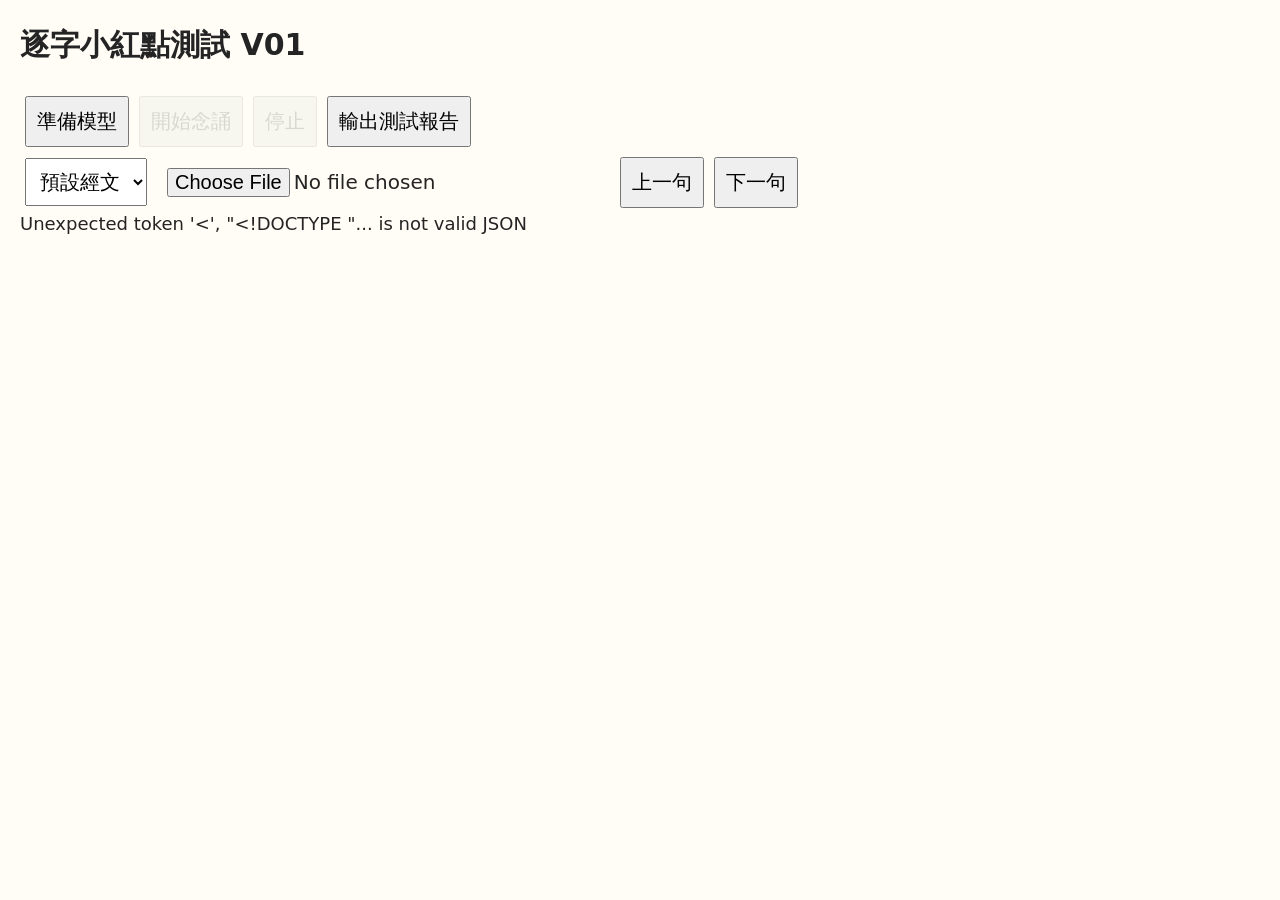
==== index2.html @ 07c149e3 "11" ====
<!doctype html><html lang="zh-Hant"><meta charset="utf-8"><meta name="viewport" content="width=device-width,initial-scale=1"><title>背書助手｜逐字紅點測試 V01</title><style>
body{font:20px system-ui,sans-serif;margin:20px;background:#fffdf5;color:#242424}button,select,input{font:inherit;margin:5px;padding:10px}#verse{position:relative;line-height:2.3;font-size:clamp(26px,5vw,48px);padding:10px 0;overflow-wrap:anywhere}#verse span{display:inline-block;position:relative}#dot{position:absolute;width:10px;height:10px;background:#e22;border-radius:50%;pointer-events:none;left:0;top:0;transform:translate(-50%,-50%)}#status,#diag{font-size:18px;overflow-wrap:anywhere}button:disabled{opacity:.45}</style><h2>逐字小紅點測試 V01</h2><div><button id="load">準備模型</button><button id="start" disabled>開始念誦</button><button id="stop" disabled>停止</button><button id="report">輸出測試報告</button></div><div><select id="book"><option value="">預設經文</option></select><input id="file" type="file" accept=".json"><button id="prev">上一句</button><button id="next">下一句</button></div><div id="status">請準備模型</div><div id="verse"></div><div id="diag"></div><script src="recite-core.js"></script><script>
const $=x=>document.getElementById(x), now=()=>performance.now();let rows=[],dict={},worker,ready=false,running=false,ctx,media,node,epoch=0,sid=0,shown=-1,core,armed=false,events=[],visual=[],raf=0,pos=null,target=null,holdUntil=0,anim=null,displayBusy=false,lastTime=null,lastHeard=0,packetCount=0;const log=(type,data={})=>events.push({type,at:now(),...data});const clean=Recite.clean;
function validate(raw){const a=Array.isArray(raw)?raw:raw.sentences?.map(x=>({original:x.text,pinyin_syllables:x.pinyin_syllables,type:'scripture',sentence_id:x.id}));if(!Array.isArray(a))throw Error('教材格式錯誤');const b=a.filter(x=>x.type!=='heading');if(!b.length||b.some(x=>!x.original||!Array.isArray(x.pinyin_syllables)||x.pinyin_syllables.length!==clean(x.original).length))throw Error('需要完整拼音教材');return b;}
function render(i){shown=i;const v=$('verse');v.replaceChildren();for(const c of rows[i].original){const s=document.createElement('span');s.textContent=c;if(clean(c))s.dataset.word='1';v.append(s);}const d=document.createElement('i');d.id='dot';v.append(d);pos=point(1);draw();lastTime=null;lastHeard=0;log('display',{sid:i});}
function point(n){const v=$('verse'),a=[...v.querySelectorAll('[data-word]')],s=a[Math.max(0,Math.min(a.length-1,n-1))];return s?{x:s.offsetLeft+s.offsetWidth/2,y:s.offsetTop+s.offsetHeight*.78}: {x:0,y:0};}
function draw(){const d=$('dot');if(d&&pos){d.style.left=pos.x+'px';d.style.top=pos.y+'px';}}
function clearVisual(){visual=[];anim=null;holdUntil=0;displayBusy=false;cancelAnimationFrame(raf);raf=0;}
function enqueue(e){visual.push(e);if(!raf)raf=requestAnimationFrame(tick);}
function tick(t){raf=0;if(anim){const f=Math.min(1,(t-anim.start)/anim.duration),q=f*f*(3-2*f);pos={x:anim.from.x+(anim.to.x-anim.from.x)*q,y:anim.from.y+(anim.to.y-anim.from.y)*q};draw();if(f<1){raf=requestAnimationFrame(tick);return;}log('dot-arrived',{sid:shown,word:anim.word});anim=null;}if(t<holdUntil){raf=requestAnimationFrame(tick);return;}if(holdUntil){holdUntil=0;displayBusy=false;}while(visual.length){const e=visual.shift();if(e.sid!==shown)render(e.sid);if(e.kind==='hold'){holdUntil=t+300;log('tail-hold',{sid:shown});raf=requestAnimationFrame(tick);return;}if(e.kind==='show')continue;const p=point(e.word);anim={from:pos,to:p,start:t,duration:e.duration,word:e.word};log('dot-start',{sid:shown,word:e.word,duration:e.duration});raf=requestAnimationFrame(tick);return;}}
function reset(i,replay=false){sid=i;epoch++;armed=false;core.reset();lastHeard=0;lastTime=null;worker.postMessage({type:'reset',epoch,sid,replay,clean:!replay,single:rows[sid].pinyin_syllables.length===1});}
function result(m){if(!running||!armed)return;const row=rows[sid],r=core.decide(row,m.text,m.final,75,now());const hits=r.alignment.filter(x=>x.targetPos&&x.heardPos&&x.weight>=.65);const hit=hits.at(-1);let word=hit?.targetPos||0;const ts=m.timestamps||[],tokens=m.tokens||[];let stamp=null;if(hit&&ts.length===clean(m.text).length&&(!tokens.length||tokens.every(x=>clean(x).length===1)))stamp=ts[hit.heardPos-1];let duration=80;if(Number.isFinite(stamp)&&Number.isFinite(lastTime)&&word>lastHeard)duration=Math.max(45,Math.min(160,(stamp-lastTime)*1000/(word-lastHeard)));log('recognition',{sid,text:m.text,timestamps:ts,tokens,alignment:r.alignment,score:r.score,action:r.action,word,stamp,receivedAt:m.receivedAt,audioAt:m.audioAt});$('diag').textContent=`辨識：${m.text} ｜定位：${word} ｜分數：${r.score} ｜時間戳記：${ts.length} 筆`;if(word>lastHeard){const from=lastHeard;visual=visual.filter(e=>e.sid!==sid||e.kind!=='move');for(let k=Math.max(1,from+1);k<=word;k++)enqueue({sid,kind:'move',word:k,duration:Math.min(duration,240/Math.max(1,word-from))});lastHeard=word;if(Number.isFinite(stamp))lastTime=stamp;}if(r.action==='pass')pass();else if(r.action==='fail'){log('retry',{sid});clearVisual();render(sid);reset(sid);$('status').textContent='請重新念本句';}}
function pass(){armed=false;const n=rows[sid].pinyin_syllables.length;enqueue({sid,kind:'move',word:n,duration:80});enqueue({sid,kind:'hold'});log('pass',{sid});if(sid+1<rows.length){const next=sid+1;enqueue({sid:next,kind:'show'});reset(next,true);}else{running=false;worker.postMessage({type:'block',epoch:++epoch});release();$('status').textContent='全部完成';}}
async function release(){media?.getTracks().forEach(t=>t.stop());if(ctx){await ctx.close().catch(()=>{});ctx=null;}$('start').disabled=!ready;$('stop').disabled=true;}
$('load').onclick=()=>{if(worker)return;worker=new Worker('worker2.js');worker.onmessage=({data:m})=>{if(m.type==='status')$('status').textContent=m.text;else if(m.type==='ready'){ready=true;$('start').disabled=false;$('status').textContent='模型準備完成';log('ready',m);}else if(m.type==='error'){ $('status').textContent=m.text;log('error',m);running=false;release();worker.terminate();worker=null;ready=false;$('start').disabled=true;}else if(m.epoch===epoch&&m.sid===sid){if(m.type==='armed')armed=true;else if(m.type==='result')result(m);else if(m.type==='voice-pass'&&running&&armed)pass();else if(m.type==='ack'&&++packetCount%10===0)log('audio',{level:m.level,latency:m.latency});}};worker.postMessage({type:'init'});};
$('start').onclick=async()=>{if(!ready||running||!rows.length)return;$('start').disabled=true;try{ctx=new (window.AudioContext||window.webkitAudioContext)();await ctx.resume();media=await navigator.mediaDevices.getUserMedia({audio:{channelCount:1,echoCancellation:false,noiseSuppression:false,autoGainControl:false}});await ctx.audioWorklet.addModule('pcm-worklet.js');node=new AudioWorkletNode(ctx,'pcm50');ctx.createMediaStreamSource(media).connect(node);node.connect(ctx.destination);clearVisual();render(sid);running=true;reset(sid);node.port.onmessage=({data:m})=>{if(running)worker.postMessage({type:'pcm',epoch,sid,at:performance.timeOrigin+now(),samples:m.samples},[m.samples.buffer]);};$('stop').disabled=false;$('status').textContent='請開始念誦';}catch(e){running=false;await release();$('status').textContent=e.message;}};
$('stop').onclick=()=>{running=false;worker?.postMessage({type:'block',epoch:++epoch});clearVisual();release();$('status').textContent='已停止';};function go(i){if(!rows.length)return;clearVisual();sid=Math.max(0,Math.min(rows.length-1,i));render(sid);if(running)reset(sid);}$('prev').onclick=()=>go(shown-1);$('next').onclick=()=>go(shown+1);function setRows(a){if(running)$('stop').click();rows=validate(a);go(0);}$('file').onchange=async()=>{try{setRows(JSON.parse(await $('file').files[0].text()));}catch(e){$('status').textContent=e.message;}};$('book').onchange=async()=>{try{const f=$('book').value;setRows(await (await fetch(f?'script/'+encodeURIComponent(f):'scripture.json')).json());}catch(e){$('status').textContent=e.message;}};$('report').onclick=()=>{const a=document.createElement('a');a.href=URL.createObjectURL(new Blob([JSON.stringify({version:'index2-V01',events},null,2)],{type:'application/json'}));a.download='index2-report.json';a.click();setTimeout(()=>URL.revokeObjectURL(a.href),1000);};window.addEventListener('resize',()=>{if(shown>=0&&!anim){pos=point(lastHeard||1);draw();}});(async()=>{try{dict=await (await fetch('pinyin.json')).json();core=new Recite.Core(dict);setRows(await (await fetch('scripture.json')).json());const r=await fetch('script/catalog.json');if(r.ok)for(const e of await r.json())$('book').add(new Option(e.name,e.file));}catch(e){$('status').textContent=e.message;}})();
</script></html>
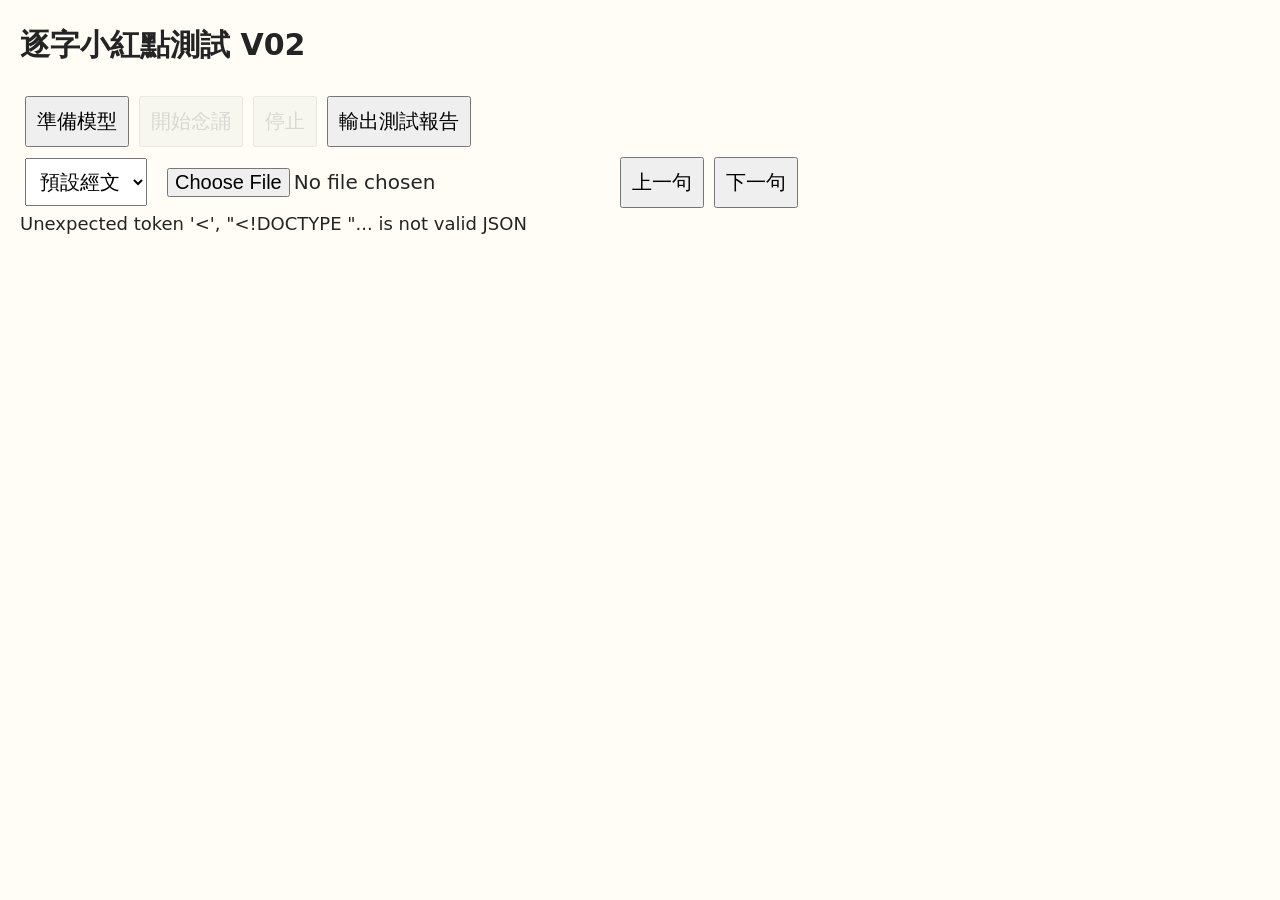
==== commit ab2ab367: "12" ====
--- a/index2.html
+++ b/index2.html
@@ -1,18 +1,19 @@
-<!doctype html><html lang="zh-Hant"><meta charset="utf-8"><meta name="viewport" content="width=device-width,initial-scale=1"><title>背書助手｜逐字紅點測試 V01</title><style>
-body{font:20px system-ui,sans-serif;margin:20px;background:#fffdf5;color:#242424}button,select,input{font:inherit;margin:5px;padding:10px}#verse{position:relative;line-height:2.3;font-size:clamp(26px,5vw,48px);padding:10px 0;overflow-wrap:anywhere}#verse span{display:inline-block;position:relative}#dot{position:absolute;width:10px;height:10px;background:#e22;border-radius:50%;pointer-events:none;left:0;top:0;transform:translate(-50%,-50%)}#status,#diag{font-size:18px;overflow-wrap:anywhere}button:disabled{opacity:.45}</style><h2>逐字小紅點測試 V01</h2><div><button id="load">準備模型</button><button id="start" disabled>開始念誦</button><button id="stop" disabled>停止</button><button id="report">輸出測試報告</button></div><div><select id="book"><option value="">預設經文</option></select><input id="file" type="file" accept=".json"><button id="prev">上一句</button><button id="next">下一句</button></div><div id="status">請準備模型</div><div id="verse"></div><div id="diag"></div><script src="recite-core.js"></script><script>
+<!doctype html><html lang="zh-Hant"><meta charset="utf-8"><meta name="viewport" content="width=device-width,initial-scale=1"><title>背書助手｜逐字紅點測試 V02</title><style>
+body{font:20px system-ui,sans-serif;margin:20px;background:#fffdf5;color:#242424}button,select,input{font:inherit;margin:5px;padding:10px}#verse{position:relative;line-height:2.3;font-size:clamp(26px,5vw,48px);padding:10px 0;overflow-wrap:anywhere}#verse span{display:inline-block;position:relative}#dot{position:absolute;width:10px;height:10px;background:#e22;border-radius:50%;pointer-events:none;left:0;top:0;transform:translate(-50%,-50%)}#status,#diag{font-size:18px;overflow-wrap:anywhere}button:disabled{opacity:.45}</style><h2>逐字小紅點測試 V02</h2><div><button id="load">準備模型</button><button id="start" disabled>開始念誦</button><button id="stop" disabled>停止</button><button id="report">輸出測試報告</button></div><div><select id="book"><option value="">預設經文</option></select><input id="file" type="file" accept=".json"><button id="prev">上一句</button><button id="next">下一句</button></div><div id="status">請準備模型</div><div id="verse"></div><div id="diag"></div><script src="recite-core.js"></script><script>
 const $=x=>document.getElementById(x), now=()=>performance.now();let rows=[],dict={},worker,ready=false,running=false,ctx,media,node,epoch=0,sid=0,shown=-1,core,armed=false,events=[],visual=[],raf=0,pos=null,target=null,holdUntil=0,anim=null,displayBusy=false,lastTime=null,lastHeard=0,packetCount=0;const log=(type,data={})=>events.push({type,at:now(),...data});const clean=Recite.clean;
 function validate(raw){const a=Array.isArray(raw)?raw:raw.sentences?.map(x=>({original:x.text,pinyin_syllables:x.pinyin_syllables,type:'scripture',sentence_id:x.id}));if(!Array.isArray(a))throw Error('教材格式錯誤');const b=a.filter(x=>x.type!=='heading');if(!b.length||b.some(x=>!x.original||!Array.isArray(x.pinyin_syllables)||x.pinyin_syllables.length!==clean(x.original).length))throw Error('需要完整拼音教材');return b;}
-function render(i){shown=i;const v=$('verse');v.replaceChildren();for(const c of rows[i].original){const s=document.createElement('span');s.textContent=c;if(clean(c))s.dataset.word='1';v.append(s);}const d=document.createElement('i');d.id='dot';v.append(d);pos=point(1);draw();lastTime=null;lastHeard=0;log('display',{sid:i});}
+let cursor=1,goal=1,pace=250,frameTime=null,passed=false,tailStart=null,nextShown=null,lastLogged=1;
+function render(i){shown=i;const v=$('verse');v.replaceChildren();for(const c of rows[i].original){const s=document.createElement('span');s.textContent=c;if(clean(c))s.dataset.word='1';v.append(s);}const d=document.createElement('i');d.id='dot';v.append(d);cursor=goal=lastLogged=1;pos=point(1);draw();log('display',{sid:i});}
 function point(n){const v=$('verse'),a=[...v.querySelectorAll('[data-word]')],s=a[Math.max(0,Math.min(a.length-1,n-1))];return s?{x:s.offsetLeft+s.offsetWidth/2,y:s.offsetTop+s.offsetHeight*.78}: {x:0,y:0};}
 function draw(){const d=$('dot');if(d&&pos){d.style.left=pos.x+'px';d.style.top=pos.y+'px';}}
-function clearVisual(){visual=[];anim=null;holdUntil=0;displayBusy=false;cancelAnimationFrame(raf);raf=0;}
-function enqueue(e){visual.push(e);if(!raf)raf=requestAnimationFrame(tick);}
-function tick(t){raf=0;if(anim){const f=Math.min(1,(t-anim.start)/anim.duration),q=f*f*(3-2*f);pos={x:anim.from.x+(anim.to.x-anim.from.x)*q,y:anim.from.y+(anim.to.y-anim.from.y)*q};draw();if(f<1){raf=requestAnimationFrame(tick);return;}log('dot-arrived',{sid:shown,word:anim.word});anim=null;}if(t<holdUntil){raf=requestAnimationFrame(tick);return;}if(holdUntil){holdUntil=0;displayBusy=false;}while(visual.length){const e=visual.shift();if(e.sid!==shown)render(e.sid);if(e.kind==='hold'){holdUntil=t+300;log('tail-hold',{sid:shown});raf=requestAnimationFrame(tick);return;}if(e.kind==='show')continue;const p=point(e.word);anim={from:pos,to:p,start:t,duration:e.duration,word:e.word};log('dot-start',{sid:shown,word:e.word,duration:e.duration});raf=requestAnimationFrame(tick);return;}}
+function clearVisual(){cancelAnimationFrame(raf);raf=0;frameTime=null;passed=false;tailStart=null;nextShown=null;goal=cursor;}
+function wake(){if(!raf){frameTime=null;raf=requestAnimationFrame(tick);}}
+function tick(t){raf=0;const dt=frameTime===null?0:Math.min(50,t-frameTime);frameTime=t;cursor=Math.min(goal,cursor+dt/pace);const lo=Math.floor(cursor),hi=Math.ceil(cursor),f=cursor-lo,a=point(lo),b=point(hi);pos={x:a.x+(b.x-a.x)*f,y:a.y+(b.y-a.y)*f};draw();if(lo>lastLogged){lastLogged=lo;log('dot-arrived',{sid:shown,word:lo});}if(passed&&cursor>=goal){if(tailStart===null){tailStart=t;log('tail-hold',{sid:shown});}if(t-tailStart>=300){const next=nextShown;clearVisual();if(next!==null&&running){render(next);reset(next,false);$('status').textContent='請開始念誦';}else if(running){running=false;worker.postMessage({type:'block',epoch:++epoch});release();$('status').textContent='全部完成';}return;}}if(cursor<goal||passed)raf=requestAnimationFrame(tick);else frameTime=null;}
 function reset(i,replay=false){sid=i;epoch++;armed=false;core.reset();lastHeard=0;lastTime=null;worker.postMessage({type:'reset',epoch,sid,replay,clean:!replay,single:rows[sid].pinyin_syllables.length===1});}
-function result(m){if(!running||!armed)return;const row=rows[sid],r=core.decide(row,m.text,m.final,75,now());const hits=r.alignment.filter(x=>x.targetPos&&x.heardPos&&x.weight>=.65);const hit=hits.at(-1);let word=hit?.targetPos||0;const ts=m.timestamps||[],tokens=m.tokens||[];let stamp=null;if(hit&&ts.length===clean(m.text).length&&(!tokens.length||tokens.every(x=>clean(x).length===1)))stamp=ts[hit.heardPos-1];let duration=80;if(Number.isFinite(stamp)&&Number.isFinite(lastTime)&&word>lastHeard)duration=Math.max(45,Math.min(160,(stamp-lastTime)*1000/(word-lastHeard)));log('recognition',{sid,text:m.text,timestamps:ts,tokens,alignment:r.alignment,score:r.score,action:r.action,word,stamp,receivedAt:m.receivedAt,audioAt:m.audioAt});$('diag').textContent=`辨識：${m.text} ｜定位：${word} ｜分數：${r.score} ｜時間戳記：${ts.length} 筆`;if(word>lastHeard){const from=lastHeard;visual=visual.filter(e=>e.sid!==sid||e.kind!=='move');for(let k=Math.max(1,from+1);k<=word;k++)enqueue({sid,kind:'move',word:k,duration:Math.min(duration,240/Math.max(1,word-from))});lastHeard=word;if(Number.isFinite(stamp))lastTime=stamp;}if(r.action==='pass')pass();else if(r.action==='fail'){log('retry',{sid});clearVisual();render(sid);reset(sid);$('status').textContent='請重新念本句';}}
-function pass(){armed=false;const n=rows[sid].pinyin_syllables.length;enqueue({sid,kind:'move',word:n,duration:80});enqueue({sid,kind:'hold'});log('pass',{sid});if(sid+1<rows.length){const next=sid+1;enqueue({sid:next,kind:'show'});reset(next,true);}else{running=false;worker.postMessage({type:'block',epoch:++epoch});release();$('status').textContent='全部完成';}}
+function result(m){if(!running||!armed||passed)return;const row=rows[sid],r=core.decide(row,m.text,m.final,75,now());const ts=m.timestamps||[],tokens=m.tokens||[],count=clean(m.text).length,n=row.pinyin_syllables.length,word=Math.min(n,count);let stamp=null;if(ts.length===count&&(!tokens.length||tokens.every(x=>clean(x).length===1))){stamp=ts.at(-1);const gaps=[];for(let i=Math.max(1,ts.length-5);i<ts.length;i++){const d=(ts[i]-ts[i-1])*1000;if(d>=60&&d<=650)gaps.push(d);}if(count>lastHeard&&gaps.length){gaps.sort((a,b)=>a-b);const estimate=Math.max(120,Math.min(420,gaps[Math.floor(gaps.length/2)]));pace+=Math.max(-20,Math.min(20,(estimate-pace)*.25));}}log('recognition',{sid,text:m.text,timestamps:ts,tokens,alignment:r.alignment,score:r.score,action:r.action,word,stamp,pace,receivedAt:m.receivedAt,audioAt:m.audioAt});$('diag').textContent=`辨識：${m.text} ｜吐字：${count} ｜分數：${r.score} ｜每字：${Math.round(pace)}ms`;if(word>lastHeard){lastHeard=word;goal=Math.max(goal,word);wake();}if(r.action==='pass')pass();else if(r.action==='fail'){log('retry',{sid});clearVisual();render(sid);reset(sid);$('status').textContent='請重新念本句';}}
+function pass(){if(passed)return;armed=false;passed=true;goal=rows[sid].pinyin_syllables.length;nextShown=sid+1<rows.length?sid+1:null;log('pass',{sid});wake();}
 async function release(){media?.getTracks().forEach(t=>t.stop());if(ctx){await ctx.close().catch(()=>{});ctx=null;}$('start').disabled=!ready;$('stop').disabled=true;}
 $('load').onclick=()=>{if(worker)return;worker=new Worker('worker2.js');worker.onmessage=({data:m})=>{if(m.type==='status')$('status').textContent=m.text;else if(m.type==='ready'){ready=true;$('start').disabled=false;$('status').textContent='模型準備完成';log('ready',m);}else if(m.type==='error'){ $('status').textContent=m.text;log('error',m);running=false;release();worker.terminate();worker=null;ready=false;$('start').disabled=true;}else if(m.epoch===epoch&&m.sid===sid){if(m.type==='armed')armed=true;else if(m.type==='result')result(m);else if(m.type==='voice-pass'&&running&&armed)pass();else if(m.type==='ack'&&++packetCount%10===0)log('audio',{level:m.level,latency:m.latency});}};worker.postMessage({type:'init'});};
 $('start').onclick=async()=>{if(!ready||running||!rows.length)return;$('start').disabled=true;try{ctx=new (window.AudioContext||window.webkitAudioContext)();await ctx.resume();media=await navigator.mediaDevices.getUserMedia({audio:{channelCount:1,echoCancellation:false,noiseSuppression:false,autoGainControl:false}});await ctx.audioWorklet.addModule('pcm-worklet.js');node=new AudioWorkletNode(ctx,'pcm50');ctx.createMediaStreamSource(media).connect(node);node.connect(ctx.destination);clearVisual();render(sid);running=true;reset(sid);node.port.onmessage=({data:m})=>{if(running)worker.postMessage({type:'pcm',epoch,sid,at:performance.timeOrigin+now(),samples:m.samples},[m.samples.buffer]);};$('stop').disabled=false;$('status').textContent='請開始念誦';}catch(e){running=false;await release();$('status').textContent=e.message;}};
-$('stop').onclick=()=>{running=false;worker?.postMessage({type:'block',epoch:++epoch});clearVisual();release();$('status').textContent='已停止';};function go(i){if(!rows.length)return;clearVisual();sid=Math.max(0,Math.min(rows.length-1,i));render(sid);if(running)reset(sid);}$('prev').onclick=()=>go(shown-1);$('next').onclick=()=>go(shown+1);function setRows(a){if(running)$('stop').click();rows=validate(a);go(0);}$('file').onchange=async()=>{try{setRows(JSON.parse(await $('file').files[0].text()));}catch(e){$('status').textContent=e.message;}};$('book').onchange=async()=>{try{const f=$('book').value;setRows(await (await fetch(f?'script/'+encodeURIComponent(f):'scripture.json')).json());}catch(e){$('status').textContent=e.message;}};$('report').onclick=()=>{const a=document.createElement('a');a.href=URL.createObjectURL(new Blob([JSON.stringify({version:'index2-V01',events},null,2)],{type:'application/json'}));a.download='index2-report.json';a.click();setTimeout(()=>URL.revokeObjectURL(a.href),1000);};window.addEventListener('resize',()=>{if(shown>=0&&!anim){pos=point(lastHeard||1);draw();}});(async()=>{try{dict=await (await fetch('pinyin.json')).json();core=new Recite.Core(dict);setRows(await (await fetch('scripture.json')).json());const r=await fetch('script/catalog.json');if(r.ok)for(const e of await r.json())$('book').add(new Option(e.name,e.file));}catch(e){$('status').textContent=e.message;}})();
+$('stop').onclick=()=>{running=false;worker?.postMessage({type:'block',epoch:++epoch});clearVisual();release();$('status').textContent='已停止';};function go(i){if(!rows.length)return;clearVisual();sid=Math.max(0,Math.min(rows.length-1,i));render(sid);if(running)reset(sid);}$('prev').onclick=()=>go(shown-1);$('next').onclick=()=>go(shown+1);function setRows(a){if(running)$('stop').click();rows=validate(a);go(0);}$('file').onchange=async()=>{try{setRows(JSON.parse(await $('file').files[0].text()));}catch(e){$('status').textContent=e.message;}};$('book').onchange=async()=>{try{const f=$('book').value;setRows(await (await fetch(f?'script/'+encodeURIComponent(f):'scripture.json')).json());}catch(e){$('status').textContent=e.message;}};$('report').onclick=()=>{const a=document.createElement('a');a.href=URL.createObjectURL(new Blob([JSON.stringify({version:'index2-V02',events},null,2)],{type:'application/json'}));a.download='index2-report.json';a.click();setTimeout(()=>URL.revokeObjectURL(a.href),1000);};window.addEventListener('resize',()=>{if(shown>=0){const a=point(Math.floor(cursor)),b=point(Math.ceil(cursor)),f=cursor-Math.floor(cursor);pos={x:a.x+(b.x-a.x)*f,y:a.y+(b.y-a.y)*f};draw();}});(async()=>{try{dict=await (await fetch('pinyin.json')).json();core=new Recite.Core(dict);setRows(await (await fetch('scripture.json')).json());const r=await fetch('script/catalog.json');if(r.ok)for(const e of await r.json())$('book').add(new Option(e.name,e.file));}catch(e){$('status').textContent=e.message;}})();
 </script></html>
